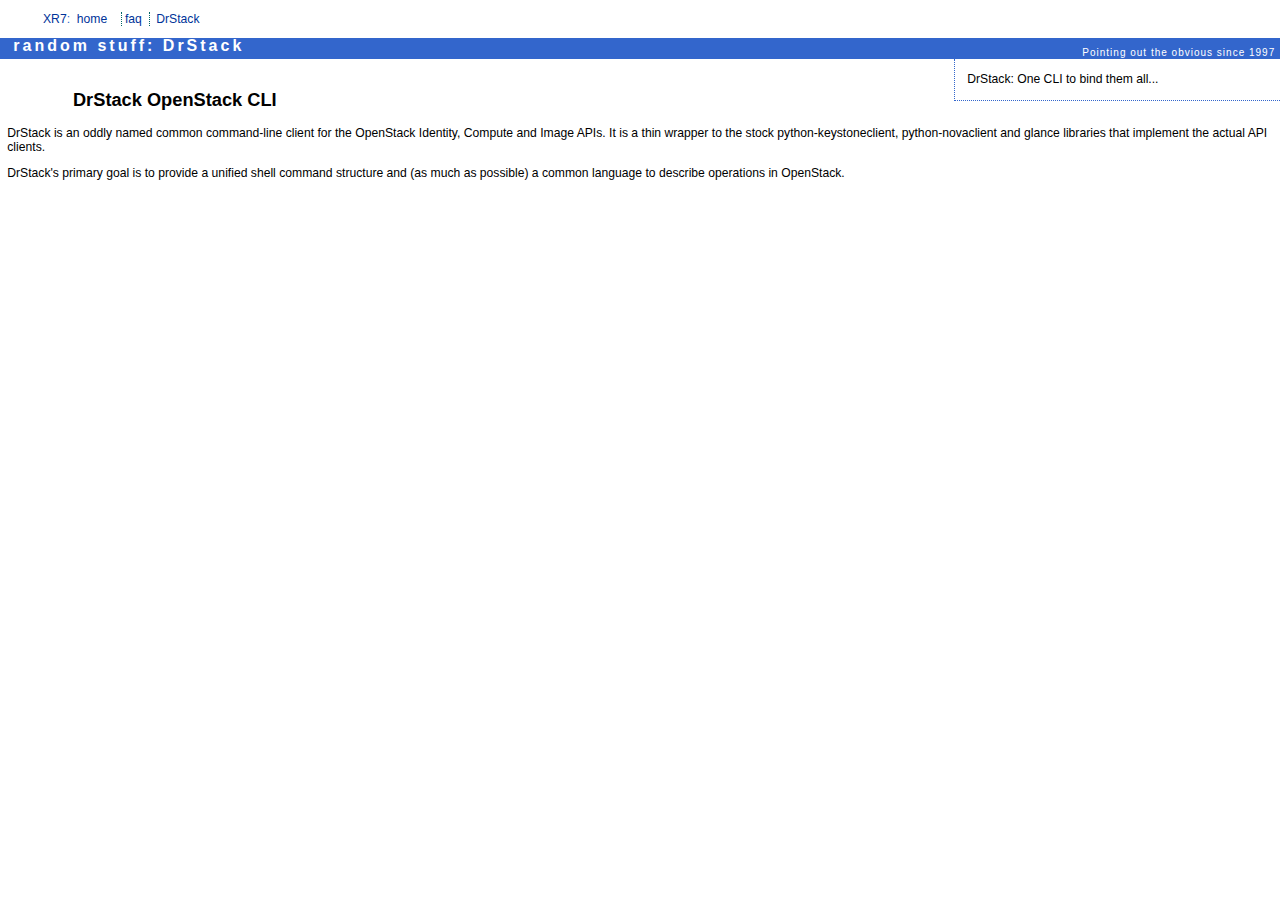
==== index.html @ 70039b4d "First commit" ====
<!DOCTYPE html PUBLIC "-//W3C//DTD XHTML 1.0 Transitional//EN" "http://www.w3.org/TR/xhtml1/DTD/xhtml1-transitional.dtd">
<html xmlns="http://www.w3.org/1999/xhtml" xml:lang="en" lang="en">

<head>
  <meta http-equiv="Content-Type" content="text/html;charset=utf-8" />
  <title>random stuff</title>
  
  <style type="text/css">@import url("random3.css"); </style>

<style type="text/css">


div.sidebar {
  border-left: 1px dotted #3366cc;
  border-bottom: 1px dotted #3366cc;
  padding-left: 0.4em;
  padding-bottom: 0.2em;
}

#menu {
	position: absolute;
	top: 0;
	left: 0;
  margin: 0px 0px 0px 0px;
  padding: 0em 0em;
// ie sees these!!!
//	margin: 0 0 0 0;
//	padding: 0.5em 0 0 0;
	color: #3366cc;
	background: #fff;
	border-top: 0;
	border-left: 0;
	border-right: 0;
	border-bottom: 1px solid #3366cc;
	width: 100%;/*ie5 box fix begins*/
//	voice-family: "\"}\"";
//	voice-family:inherit;
}

html>body #menu {
	width: 100%;/*ie5 box fix ends*/
}

body>#menu {/*nasty dodge to deal with ie pc's unbelievable lack of position:fixed support*/
	position: fixed;
}

#header {
  background-color: #3366cc;
  color: #ffffff;
  font-family: 'Comic Sans MS', Verdana, sans-serif;
  border: 1px solid #3366cc;
  margin: 0px 0px 0px 0px;
  padding-top: 3em;
}

#logoimg {
  border: 0;
  padding: 0.2em 0.2em;
  margin: 0px 0px 0px 0px;
  float:left;
}

#title {
  font-size: 16px;
  font-weight: bold;
  letter-spacing: 3px;
  vertical-align: middle;
  padding-top: 4em;
}

#slogan {
  font-size: 10px;
  letter-spacing: 1px;
  vertical-align: bottom;
  padding-top: 1em;
}

</style>

</head>

<body>
  <div class="body" id="menu">
    <ul>
      <li class="inline">
        <a href="http://random.xr7.org">XR7</a>:&nbsp;
        <a href="http://random.xr7.org">home</a>&nbsp;
      <li class="inline">
        <a href="http://faq.xr7.org">faq</a></li>
      <li class="last">
        <a href="http://drstack.xr7.org">DrStack</a></li>
    </ul>
  </div>

  <div id="header">

   <div class="row">
    <span class="left">
      <a class="white" href="http://random.xr7.org/pn/index.php">
        <img src="pix/xr7/xr7logot.gif" id="logoimg" alt="" /></a>
      <span id="title">
        <a class="white" href="http://random.xr7.org/pn/index.php">
          &nbsp;random stuff:&nbsp;DrStack
        </a>
      </span>
    </span>
    <span class="right" id="slogan">
      Pointing out the obvious since 1997&nbsp;
    </span>
   </div>

   <div class="spacer"></div>
  </div>

  <div>

    <div class="sidebar" style="float:right; width:25%;">
      <p>
      DrStack: One CLI to bind them all...
      </p>
    </div>

    <div>
      <br />
      <h2 style="margin-left:4em;">DrStack OpenStack CLI</h2>
      <p>DrStack is an oddly named common command-line client for the 
      OpenStack Identity, Compute and Image APIs. It is a thin wrapper 
      to the stock python-keystoneclient, python-novaclient and glance 
      libraries that implement the actual API clients.</p>

      <p>DrStack's primary goal is to provide a unified shell command 
      structure and (as much as possible) a common language to describe 
      operations in OpenStack.</p>

      <br /><br /><br />

  </div>
</body>

</html>
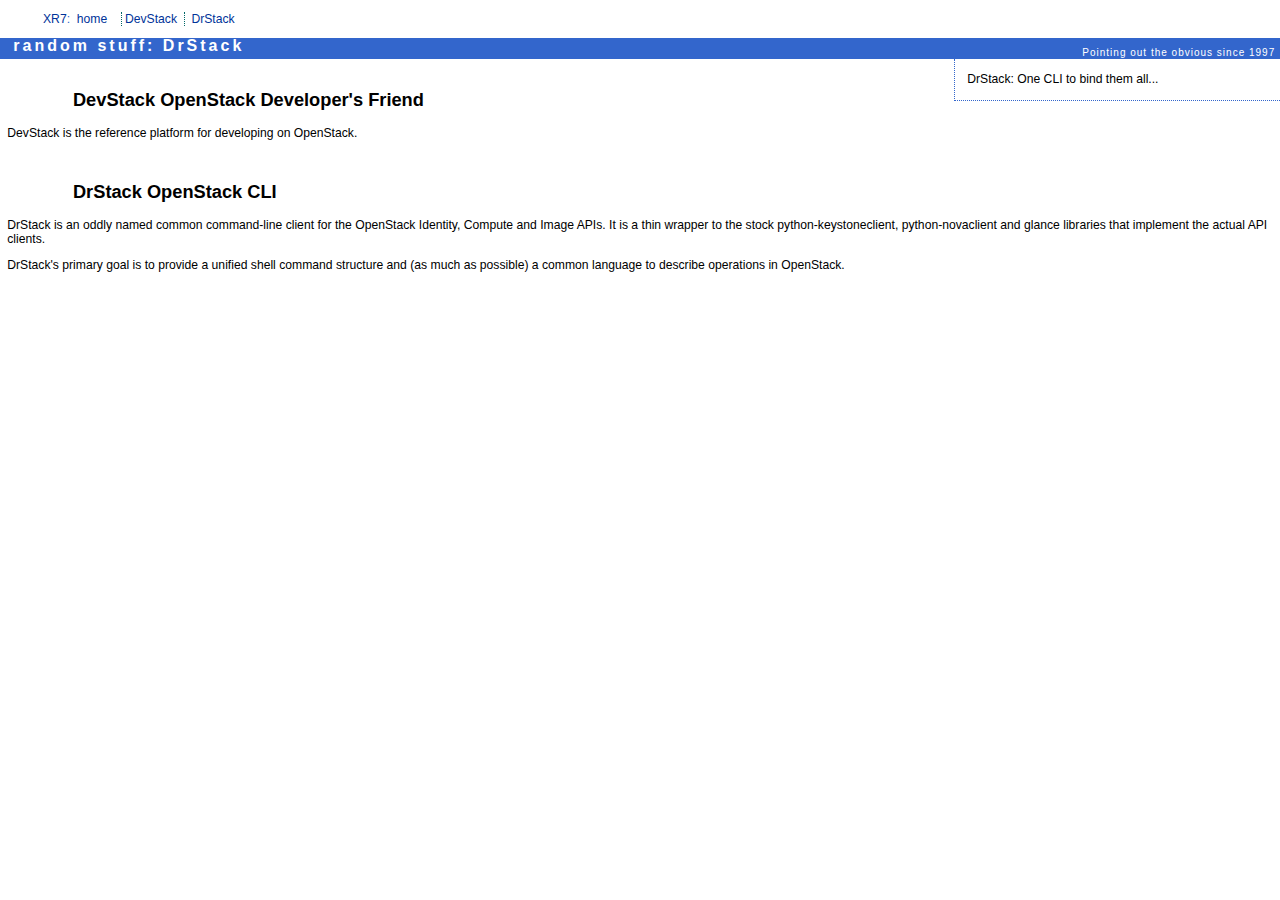
==== commit 95e65efc: "Death to Comic Sans, try Lucida Grande" ====
--- a/index.html
+++ b/index.html
@@ -48,7 +48,7 @@
 #header {
   background-color: #3366cc;
   color: #ffffff;
-  font-family: 'Comic Sans MS', Verdana, sans-serif;
+  font-family: 'Lucida Grande', Verdana, sans-serif;
   border: 1px solid #3366cc;
   margin: 0px 0px 0px 0px;
   padding-top: 3em;
@@ -87,9 +87,9 @@
         <a href="http://random.xr7.org">XR7</a>:&nbsp;
         <a href="http://random.xr7.org">home</a>&nbsp;
       <li class="inline">
-        <a href="http://faq.xr7.org">faq</a></li>
+        <a href="http://dtroyer.github.com/devstack.html">DevStack</a></li>
       <li class="last">
-        <a href="http://drstack.xr7.org">DrStack</a></li>
+        <a href="http://dtroyer.github.com/drstack.html">DrStack</a></li>
     </ul>
   </div>
 
@@ -123,6 +123,10 @@
 
     <div>
       <br />
+      <h2 style="margin-left:4em;">DevStack OpenStack Developer's Friend</h2>
+      <p>DevStack is the reference platform for developing on OpenStack.</p>
+
+      <br />
       <h2 style="margin-left:4em;">DrStack OpenStack CLI</h2>
       <p>DrStack is an oddly named common command-line client for the 
       OpenStack Identity, Compute and Image APIs. It is a thin wrapper 
